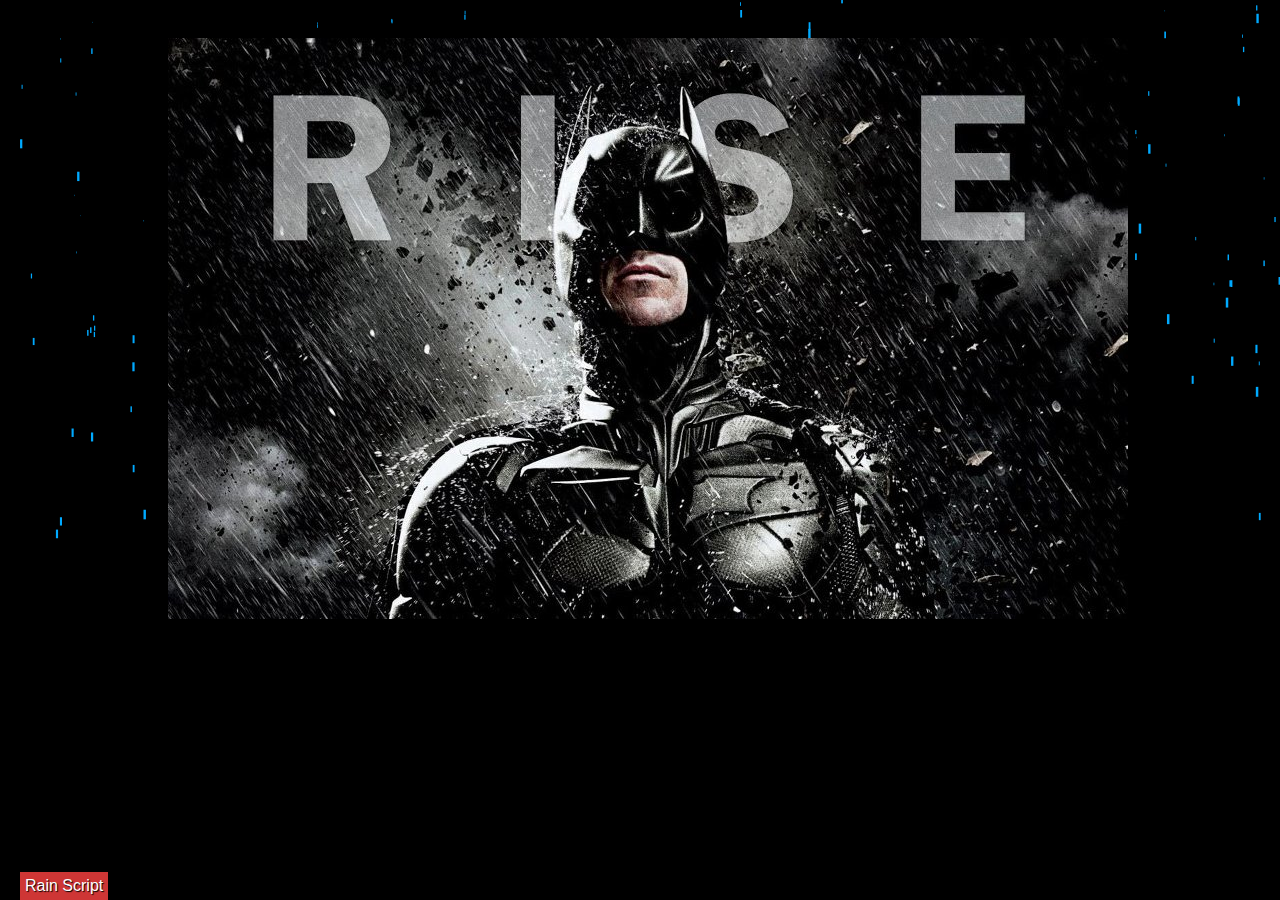
==== index.html @ bbb42ce1 "Update index.html" ====
<!DOCTYPE html>
<html>
<head>
	
	<meta charset="utf-8">
	<title>First Website</title>
</head>
<html> 
<body>
	<canvas id="canvas" style="position : absolute; top : 0px; left : 0px;">
	</canvas>
	<!--rain script by "http://sheepeuh.com"-->
	<script type="text/javascript" src="rain.js"></script>
	<div style="position : absolute; display: block; width: 100%; margin: auto; margin-top: 30px;">
 		<center><a href="2.html"><img src="images/rise.jpg" /></a></center>
	</div>
	<div style="position : absolute; bottom : -20px; left : 0px; margin : 20px; padding : 5px; background-color:#ce3635;">
  <a href="http://sheepeuh.com" style="color: white; text-decoration : none; font-family: 'Lato', sans-serif; text-shadow: 1px 1px 1px black;">Rain Script</a>
	</div>
</body>

</html>
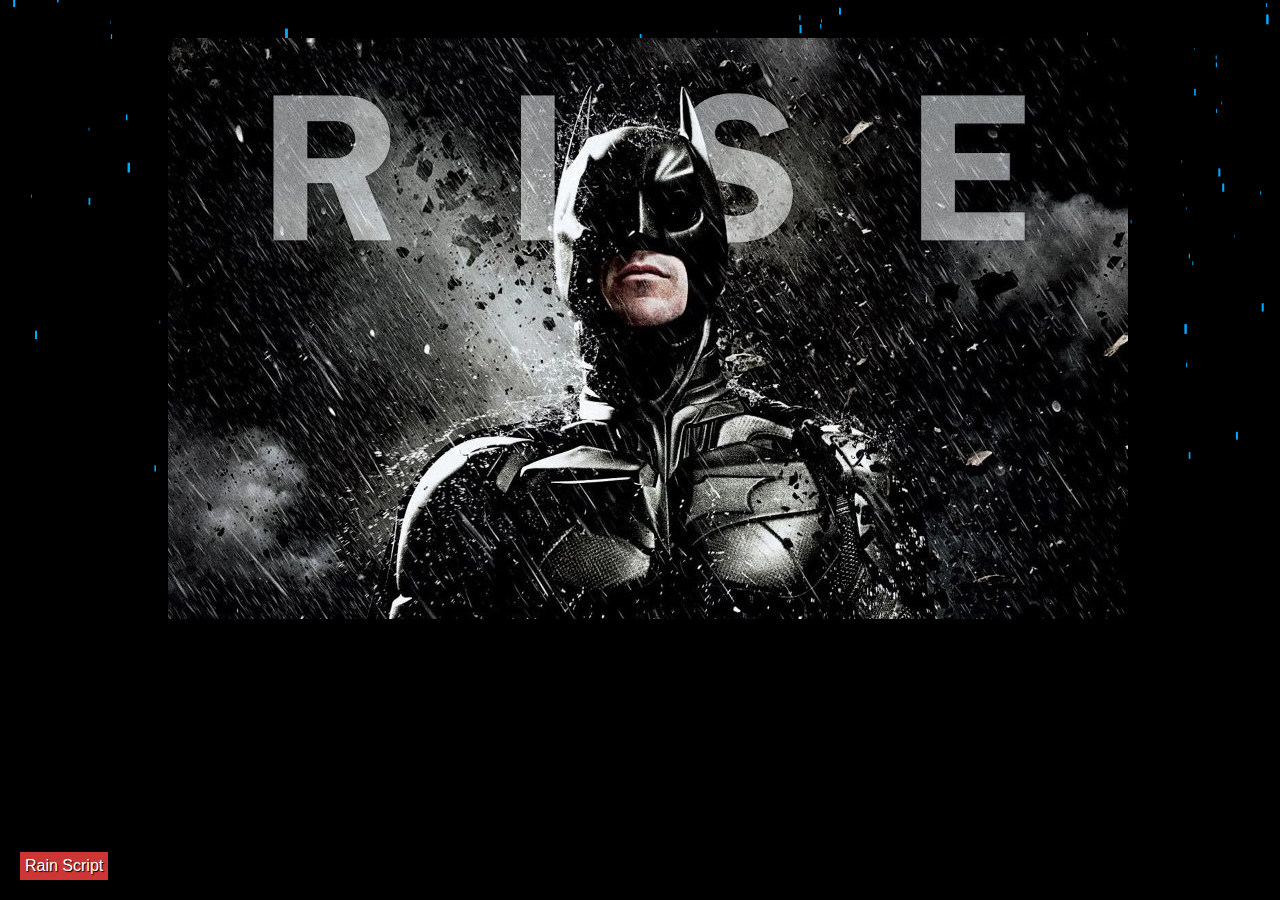
==== commit c2ecd471: "Update index.html" ====
--- a/index.html
+++ b/index.html
@@ -15,7 +15,7 @@
 	<div style="position : absolute; display: block; width: 100%; margin: auto; margin-top: 30px;">
  		<center><a href="2.html"><img src="images/rise.jpg" /></a></center>
 	</div>
-	<div style="position : absolute; bottom : -20px; left : 0px; margin : 20px; padding : 5px; background-color:#ce3635;">
+	<div style="position : absolute; bottom : 0px; left : 0px; margin : 20px; padding : 5px; background-color:#ce3635;">
   <a href="http://sheepeuh.com" style="color: white; text-decoration : none; font-family: 'Lato', sans-serif; text-shadow: 1px 1px 1px black;">Rain Script</a>
 	</div>
 </body>
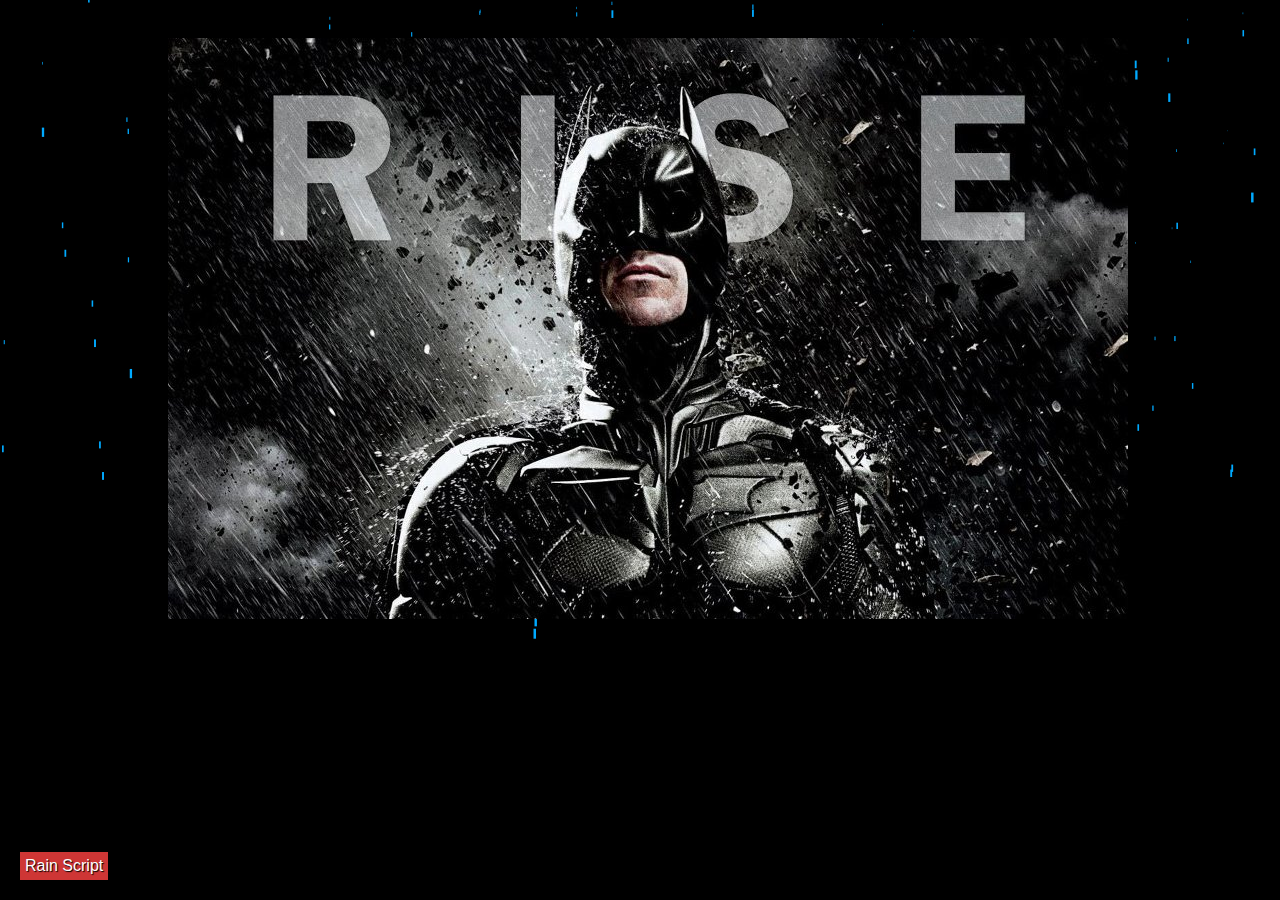
==== commit 4409a87b: "Update index.html" ====
--- a/index.html
+++ b/index.html
@@ -16,7 +16,7 @@
  		<center><a href="2.html"><img src="images/rise.jpg" /></a></center>
 	</div>
 	<div style="position : absolute; bottom : 0px; left : 0px; margin : 20px; padding : 5px; background-color:#ce3635;">
-  <a href="http://sheepeuh.com" style="color: white; text-decoration : none; font-family: 'Lato', sans-serif; text-shadow: 1px 1px 1px black;">Rain Script</a>
+  <a href="http://codepen.io/Sheepeuh/pen/cFazd" style="color: white; text-decoration : none; font-family: 'Lato', sans-serif; text-shadow: 1px 1px 1px black;">Rain Script</a>
 	</div>
 </body>
 
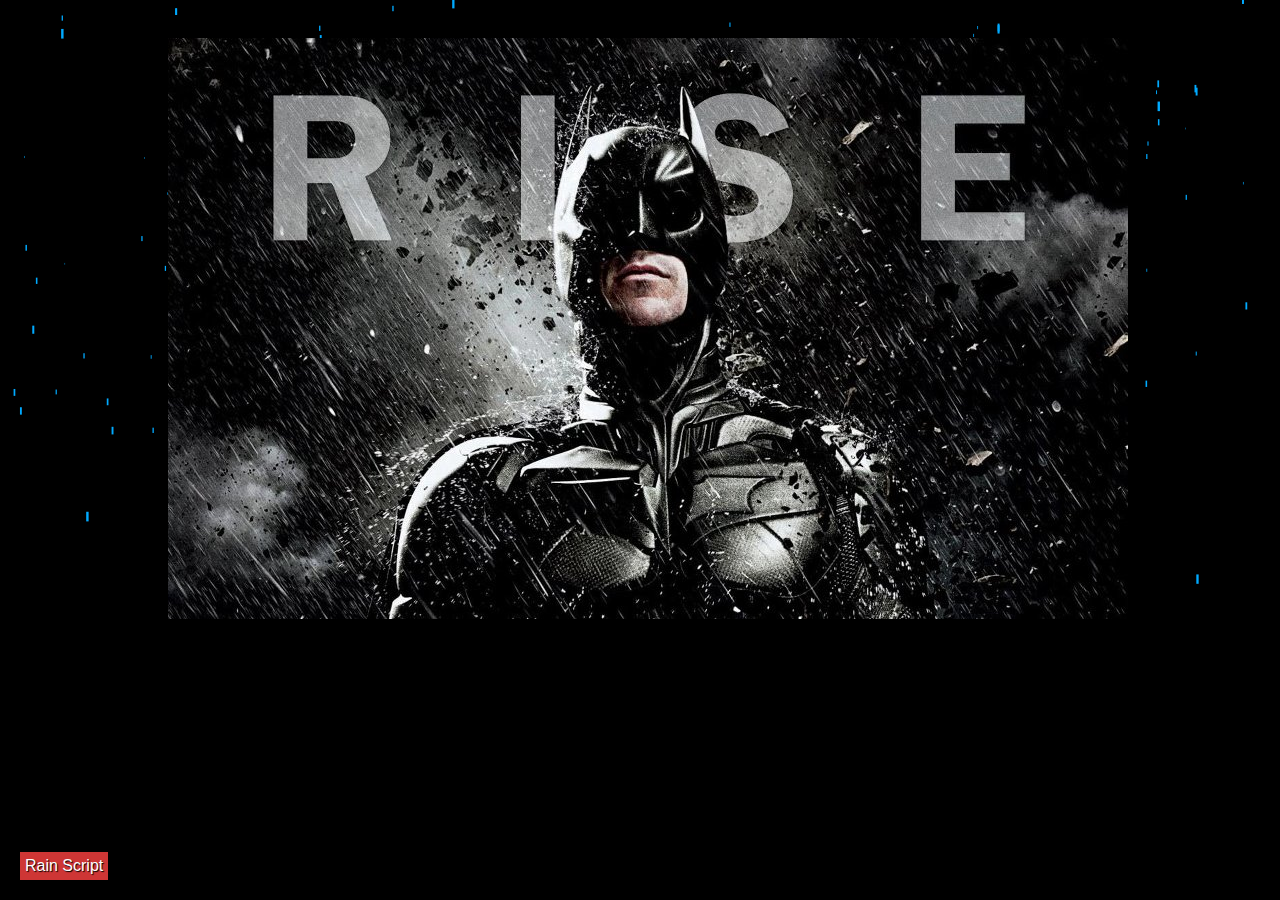
==== commit 40d67621: "Update index.html" ====
--- a/index.html
+++ b/index.html
@@ -16,7 +16,7 @@
  		<center><a href="2.html"><img src="images/rise.jpg" /></a></center>
 	</div>
 	<div style="position : absolute; bottom : 0px; left : 0px; margin : 20px; padding : 5px; background-color:#ce3635;">
-  <a href="http://codepen.io/Sheepeuh/pen/cFazd" style="color: white; text-decoration : none; font-family: 'Lato', sans-serif; text-shadow: 1px 1px 1px black;">Rain Script</a>
+  <a target= "_blank" href="http://codepen.io/Sheepeuh/pen/cFazd" style="color: white; text-decoration : none; font-family: 'Lato', sans-serif; text-shadow: 1px 1px 1px black;">Rain Script</a>
 	</div>
 </body>
 
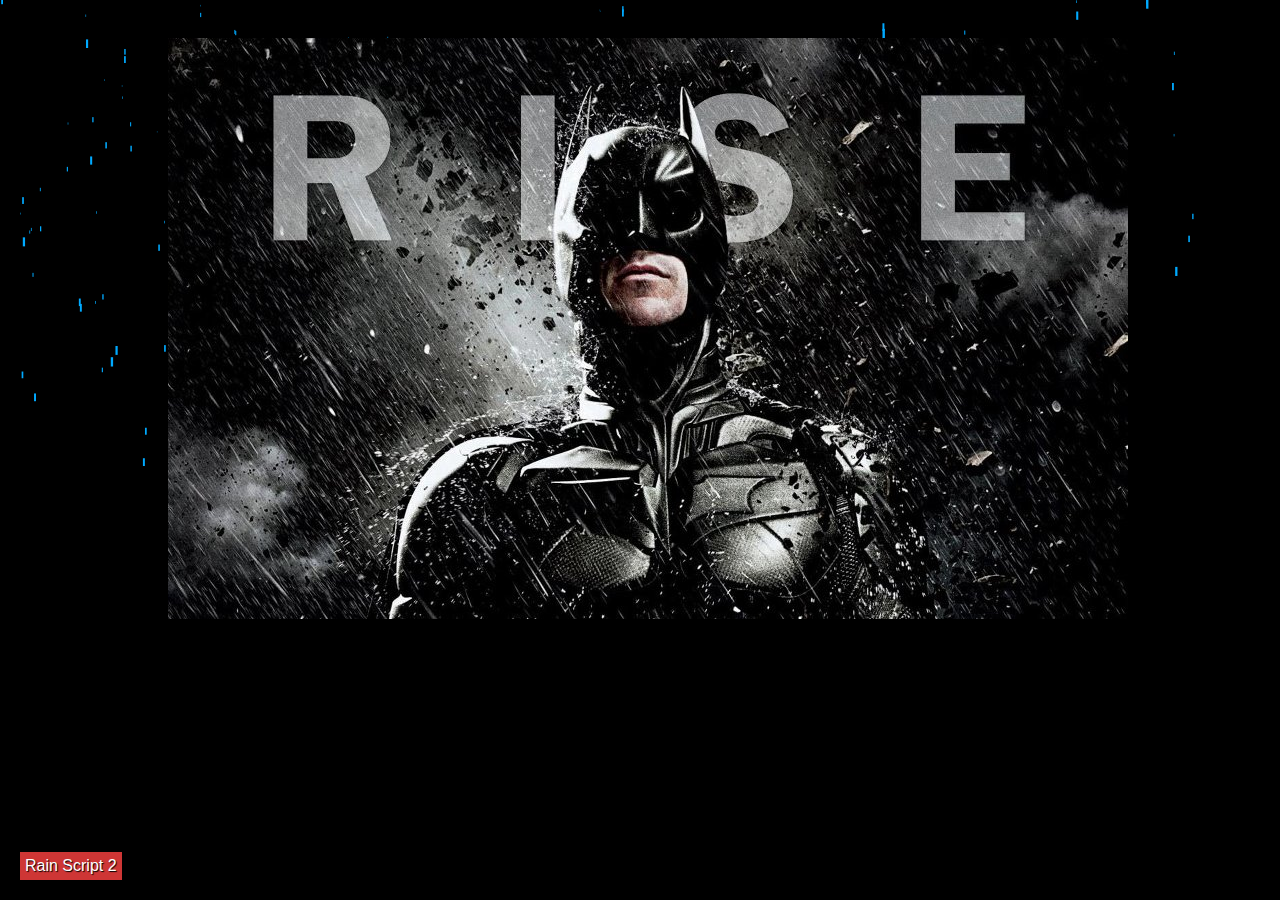
==== commit 095709c0: "Commit from Webstorm" ====
--- a/index.html
+++ b/index.html
@@ -16,7 +16,7 @@
  		<center><a href="2.html"><img src="images/rise.jpg" /></a></center>
 	</div>
 	<div style="position : absolute; bottom : 0px; left : 0px; margin : 20px; padding : 5px; background-color:#ce3635;">
-  <a target= "_blank" href="http://codepen.io/Sheepeuh/pen/cFazd" style="color: white; text-decoration : none; font-family: 'Lato', sans-serif; text-shadow: 1px 1px 1px black;">Rain Script</a>
+  <a target= "_blank" href="http://codepen.io/Sheepeuh/pen/cFazd" style="color: white; text-decoration : none; font-family: 'Lato', sans-serif; text-shadow: 1px 1px 1px black;">Rain Script 2</a>
 	</div>
 </body>
 
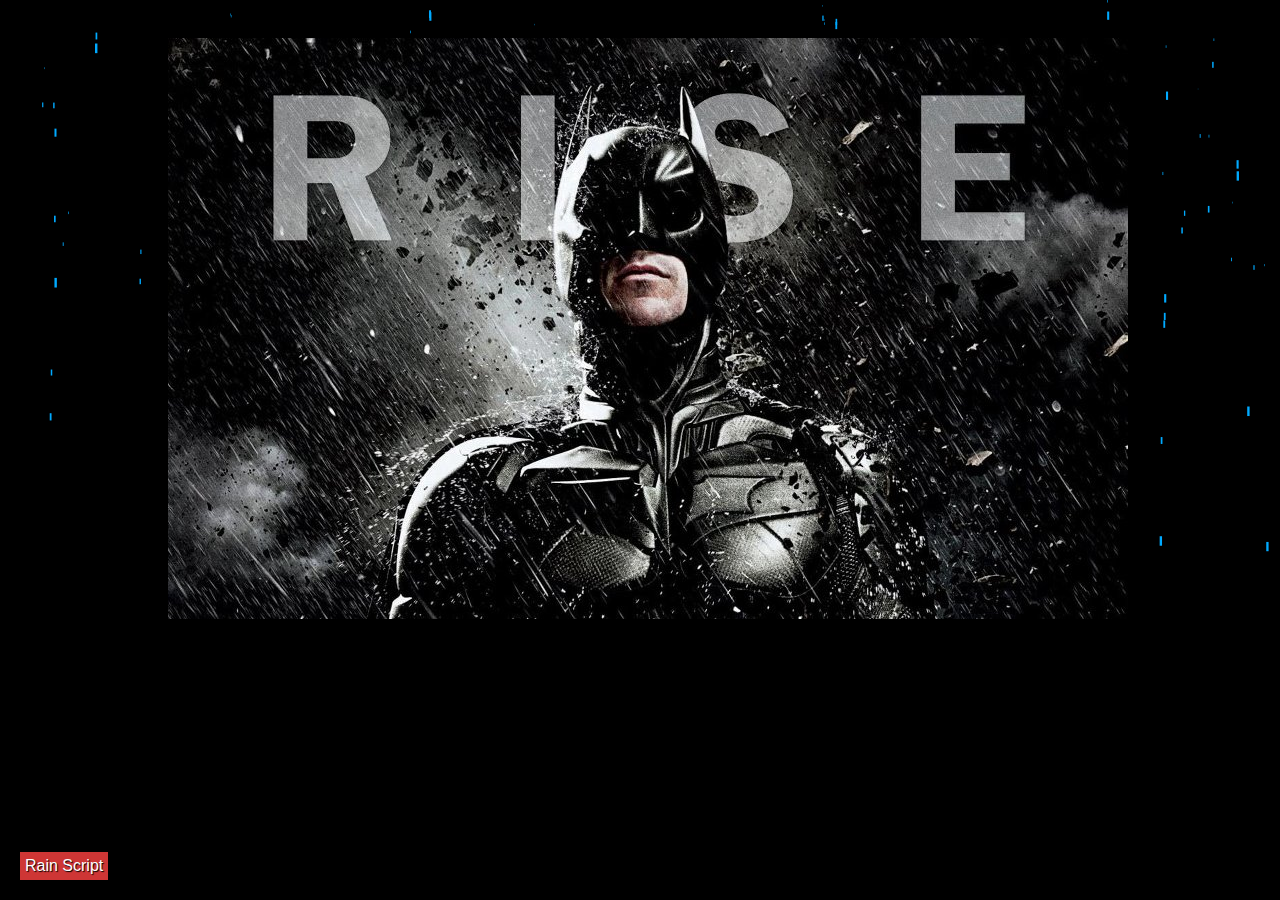
==== commit eb400acb: "Commit from Webstorm" ====
--- a/index.html
+++ b/index.html
@@ -16,7 +16,7 @@
  		<center><a href="2.html"><img src="images/rise.jpg" /></a></center>
 	</div>
 	<div style="position : absolute; bottom : 0px; left : 0px; margin : 20px; padding : 5px; background-color:#ce3635;">
-  <a target= "_blank" href="http://codepen.io/Sheepeuh/pen/cFazd" style="color: white; text-decoration : none; font-family: 'Lato', sans-serif; text-shadow: 1px 1px 1px black;">Rain Script 2</a>
+  <a target= "_blank" href="http://codepen.io/Sheepeuh/pen/cFazd" style="color: white; text-decoration : none; font-family: 'Lato', sans-serif; text-shadow: 1px 1px 1px black;">Rain Script</a>
 	</div>
 </body>
 
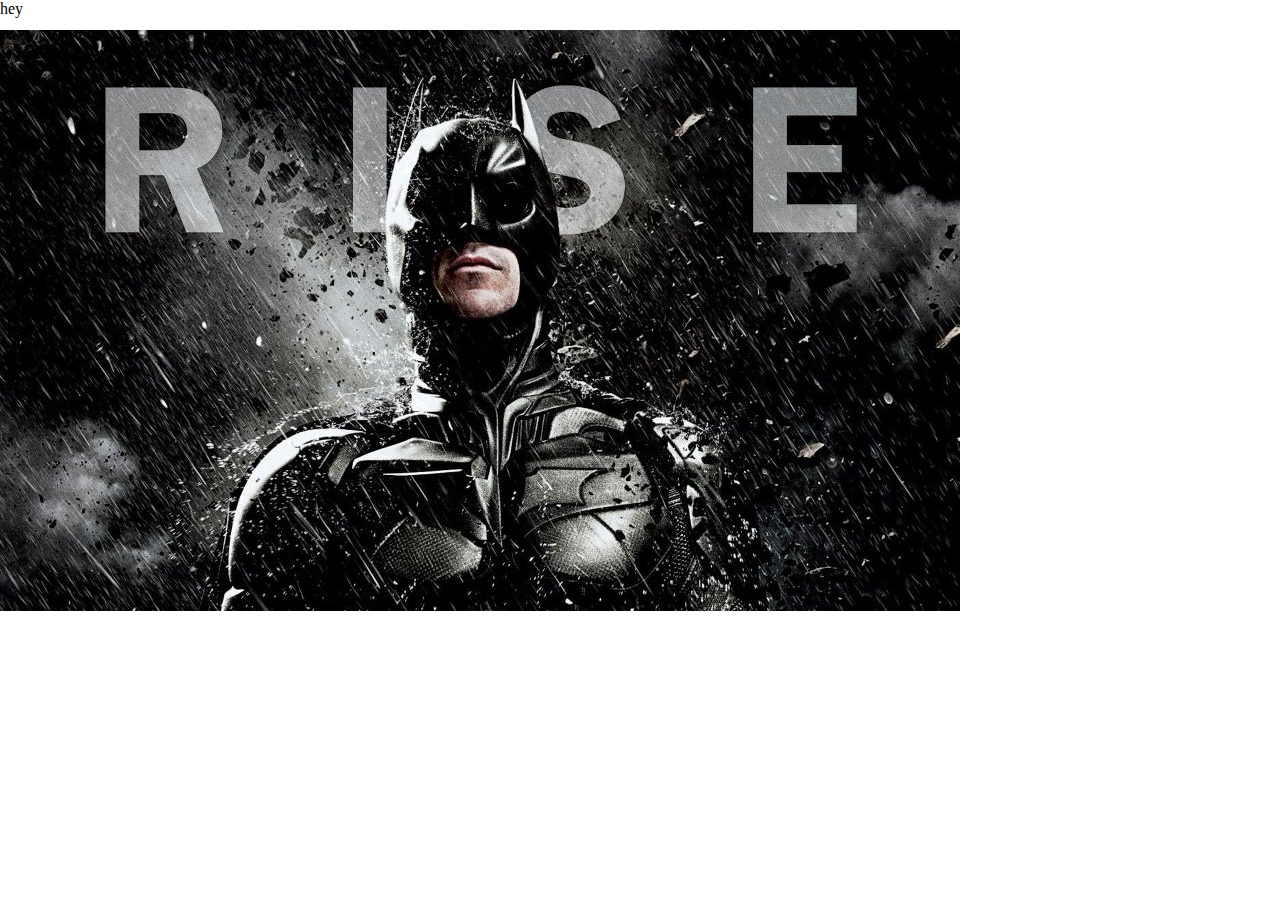
==== commit a5afb5c1: "Update index.html" ====
--- a/index.html
+++ b/index.html
@@ -8,7 +8,7 @@
 </head>
 <html> 
 <body>
-	<canvas id="canvas" style="position : absolute; top : 0px; left : 0px;">
+	<canvasq id="canvas" style="position : absolute; top : 0px; left : 0px;">
 	</canvas>
 	<!--rain script by "http://sheepeuh.com"-->
 	<script type="text/javascript" src="rain.js"></script>
@@ -18,6 +18,7 @@
 	<div style="position : absolute; bottom : 0px; left : 0px; margin : 20px; padding : 5px; background-color:#ce3635;">
   <a target= "_blank" href="http://codepen.io/Sheepeuh/pen/cFazd" style="color: white; text-decoration : none; font-family: 'Lato', sans-serif; text-shadow: 1px 1px 1px black;">Rain Script</a>
 	</div>
-</body>
+	<div>hey</div>
+</body>	
 
 </html>
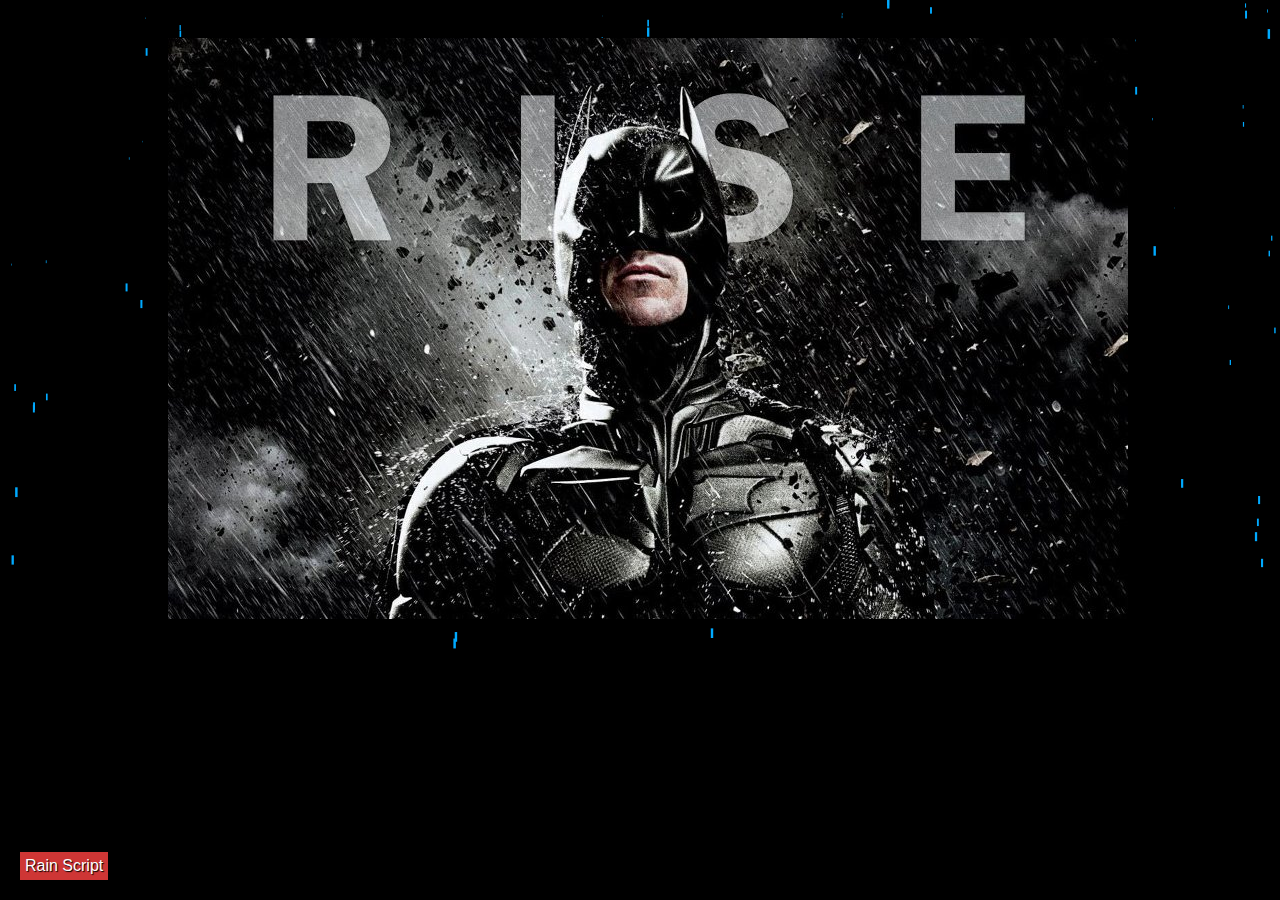
==== commit 0af67eb5: "Commit from Webstorm" ====
--- a/index.html
+++ b/index.html
@@ -8,7 +8,7 @@
 </head>
 <html> 
 <body>
-	<canvasq id="canvas" style="position : absolute; top : 0px; left : 0px;">
+	<canvas id="canvas" style="position : absolute; top : 0px; left : 0px;">
 	</canvas>
 	<!--rain script by "http://sheepeuh.com"-->
 	<script type="text/javascript" src="rain.js"></script>
